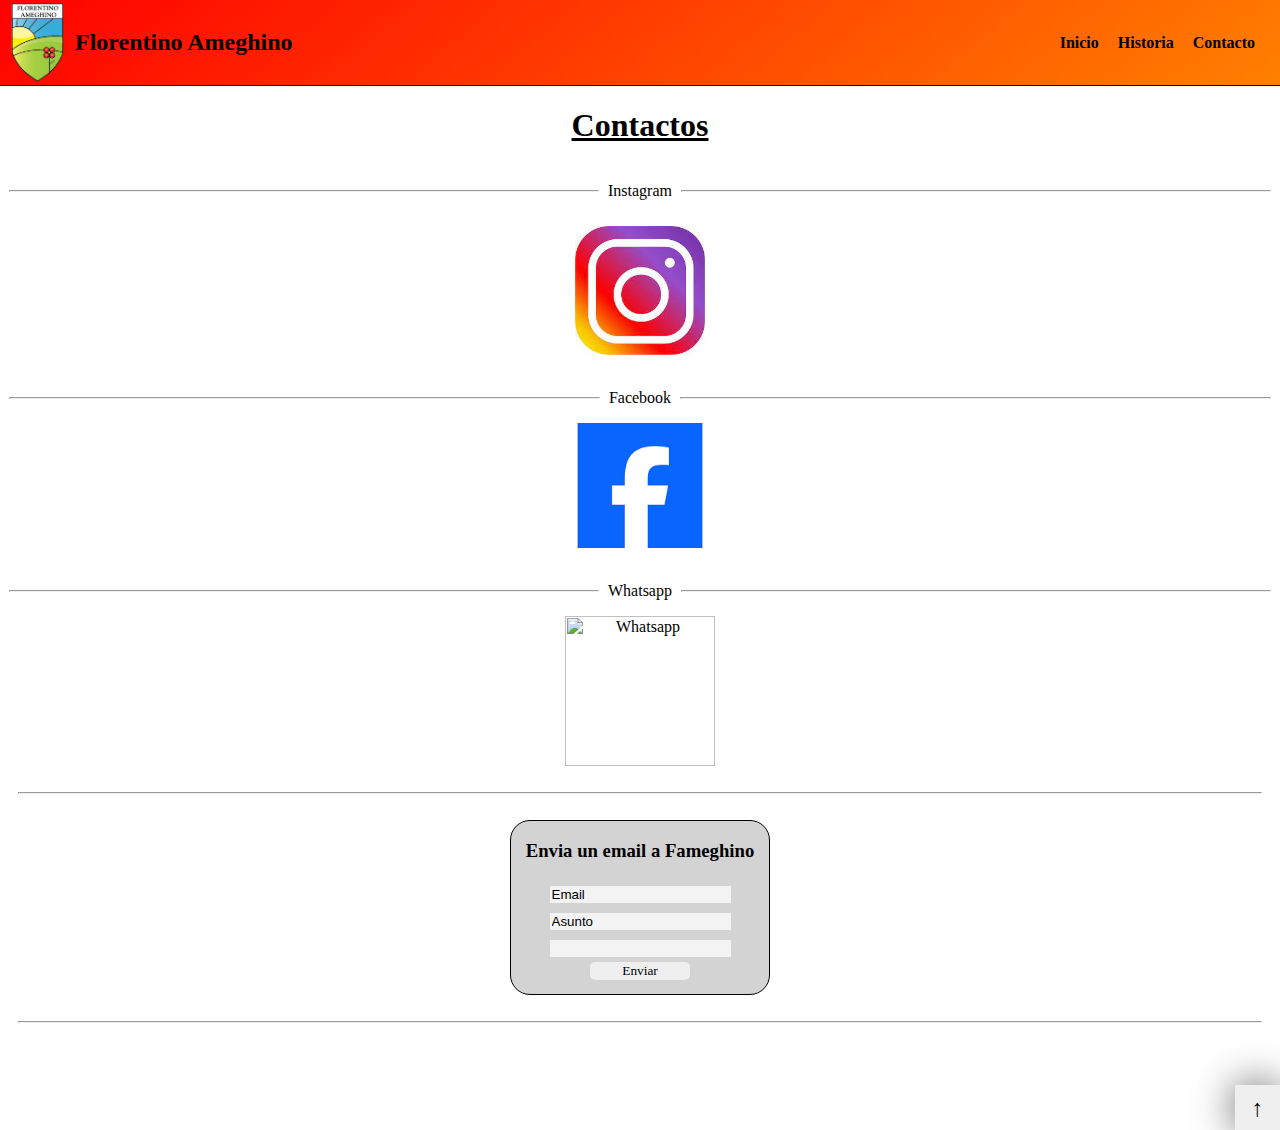
==== contacto.html @ 64c40389 "Add files via upload" ====
<html>
<head>
<meta charset="UTF-8">
<title>Contactos Florentino Ameghino</title>
<link rel="stylesheet" href="estilos3.css">
<link rel="shortcut icon" href="LogoFAmeghino.png">
</head>
<body style="margin: 0;">
<style>
    .contenedor{
        display: flex;
        justify-content: center;
     }
    .inputs{
        flex-direction: column;
        justify-content: space-between;
    }
  

        
    
    
</style>

<div>
    <header>
        <div class="A">
            <a href="https://sitio.fameghino.com.ar/"><img width="55px" src="LogoFAmeghino.png" alt="Logo del colegio"></a>
       <a href="https://sitio.fameghino.com.ar/"><H2 class="FA">Florentino Ameghino</H2></a>
        </div>
    <div>
        <nav>
            <div class="button">
    <a href="index.html">Inicio</a>
    <a href="historia.html">Historia</a>
    <a href="contacto.html">Contacto</a>
             </div>
</nav>
</div>
    </header>

<h1 class="queee" style="text-align: center;text-decoration: underline;">Contactos</h1>
<div class="chesquinho">
    <hr>
    <p>Instagram</p>
    <hr>
</div>

<div>
 <div>
  <div style="text-align: center;padding-top: 10px;">
<a href="https://www.instagram.com/coleflorentinoameghino/"><img
width="130px"
src="[data-uri]
IjJKLxJTRT/
9oADAMBAAIRAxEAPwDcUEEFixBIzzsY0ve4NaBUucQGgbSToURjHjHDY2Z0nOefAjBGc7efFa
NZ9puWS4cxhtFsdnSv5oPNY25reA1neb/
YumtujqSgkqByszdevZr25lf8L5RLOyrbOwzHxjzI+om93YBvVTtuO9vl/
wDaIx4sbc3+o1d3qsAo6LjYwaE2bQwxjAX24/
jcnsuEp3+HNK7ypHu9pSGedqSCMCjGEBY6MDMEoHHajByTBRgUS1yGexGqUCSuAoxUoUJFkQk
otSjkIpC3ZaRSTtRSSjlFIWliISVwkoxCKQtWWIpK4SV0hAhZZYiVO1LRW6ZngSyN8mR7fYUi
QuELRaDnC0p2wY64RipScvHiygSA8XHnd6t+BspsbqNtURZ/
mR1eziWeEBwzlmJCLRQyUsT848MPxuXDomHQvRNgtsUzBJC9r2HQ5pBHC7QdydLz1gjC09lfy
lneWHWNLXDY9uhw7xqotcxRxvitozHDk5wKujrc4DS6M6xu0jvKuopHRDlDEe86FkhLcRmVpQ
QQQihQQQQWLEFBY04fjscPKO5zzURs8Z2m/
Y0XVO8ayFLWiZrGukeQ1rQXOcdAa0VJPUsKxow4+12h0pqG+DG0/
daNA4nXvO4LlzrJnkyg51IeV9Lc/
bqHf5dtk0whbZJ5HTSuJcTUk9wA1Aagm4KICjArprlbXMAwCOCjgpIFPMHWGWd4ihY57jqGza
ToaN5uRLXIaRoAuUiEdo1azoG1aLgPJ0wAOtby4+JGSGjc5/
hHqp1q54PwVBAKQxMZ5LQCeLtJ611zgDMkk2UYgbM6W4cdyxeDAlrf4NmmO/
kpKdpFEuMXbb0ab1blt6C2Kxw0DegnV7j9o3rEhi7bejTerKN83rb0aX0CtrQXYyg8aBvUZq3
HQN6xT5u23o0voFF+blt6NL6BW2oLv9Sf1RvXHOXagsR+bdt6NL6BXPm5bejTegVt6C1+pP6o
3rOcu1BYccW7b0Wb0Ci/Nu3dFm9Arc0Fn6k/qjes5y7UFhZxat3RZvQKK7Fu3C/
5LN1RuPsW7ILP1F/
VG9Zzl2oLz1arFLH+tjfH5bHM94BNqL0W5gIoRUbCq9hbEuwz1PJCJ3jxUYa7S3wT1hSMyi37
222e+K7FQNIWKEIpCtWMeJNosoMjfroheXtBzmja9l5A3io20VWKPZI14u03U7XBwuEQo0Mrm
OD2OLXNNWuBoQRoIKBRSultbRiPjSLZGWSUE7AM8aA9ujlGjZtGoneFa152wVhCSzysniNHMN
RscNbXbiKhb3gnCDLTCyePwXtqNoOhzTvBBB4JLV0/yncpuY7igpo+SbjMnyCCCDUKomVTC/
J2dtnaaOmN/kNvPCpp1ArJAVaMpdv5S3Pbqja2NvEVLv6nPHUqqEE593lX/
JVL8mjYNJHKPfj5WSgRgUmCneDbFJPKyKMVc52a0atpJ3AAk7gVK1yKkAAJOYKSxawBNbJeTZ
c0UL3kVa1p9rjQ0GumwEjZMCYEhssfJwtp4zje952vOvhoGqiGL+CI7JC2GPVe52t7zSrj2dQ
AGpPrVaWRMdJI4NY0EucbgAESqPX17ql/
JbfkaBr7T26tQ7bpdQWFsarHZqtklBeNLGc5wOw0uafKIWf41Y9Szkx2cuii0VFz3ja46m/
ui/ab6CoArpjb50TBkgkcqY27Bn7zo2Y7QVpdpymR/wDrs73Da94aexod7U3+k1/Rh6w/
As+BRkS2NmpEnJ8A+3eeK0AZTHdGHrD8CN9JjujD1h+BZ8EYFTtgiP27zxULqKHq7zxWgfSU7
ow9YfgXfpIf0YetPwKgAowKlbTQdXeeKgdSxDRvPFX76SH9Gb60/AufSS/
ozfWn4FQwu0U3M4OrvPFQmBg0K9fSU/ozfWn4Fz6S39Gb60/
AqKQikLOZQdXeeKz5LNSvf0mP6M31x+BdblNdrso6pj/
81QkUhZzKDq7zxWvks1LUrBlEsjzSVskW8jPb2tv7larHbIpW58T2vbtaQRwu0HcsBITrBuEZ
rO/
lIHljtdNDhscNDhuKgkyew4sNju4qN1OPtW+rPsdcRw8OtFkbR+l8Q0P2ujGp37ug8dMxijja
y1jk3gMmAqW/
deBpcyveNI36VaUvDpKeTUdxUALo3dq84EIpC0PKVi0GH5bCOa4gTNGgONwk4E3HeQdZWfEJ3
FKJWBwRrHBwuEmVouSbC9HSWNxuI5WPcRQSD3TTc5Z4QpLFm2cha4JdQkaHeS/mP/pcVzUR/
MjLfeGPvsWpG8ppC39BBBV9L152xjmz7VM8aHSvd2vJUeClLf8ArHeUfxSIKTtevWGssxo7Aj
hajkmwNRj7Y8XuJjjr4o8Nw4kAfwnasuZpA3heh8BWDkLPDCKcyNoO92l563EnrRsGJuq58RT
mKnEYzvO4WvvI3qRWQ5RcZDPKbNEfqo3UdTQ948InaBoG+p2LQ8bsKGzWSWUGjqFrNznXA9Wn
qWD1vqiHOsbJXkKjDyZ3aMBt0nuGbbfOEcLoKICjBdtcn7mo4KOCkgUcFEtchnsR0YJMFGCIa
5DOalAUYFJhGBRDXIZ7EoCugpMFGBRDXIZzUoUUhAFGop1ARZJkLhRyFbcnWBY55HzStDmxZu
a03gvdU1I10A0b9yjlkEbC86Fw9waLlVQWGXNzxFJmUrnZjs2m3OpSiar0Qswyk4Ejicy0RND
RIS17QKDPpUOA2kVrw3lCQVokfySLXzKKOflGxCpUMzmOa9ji1zSC1w0gjQQtoxTw4LXZxJcH
t5sjRqcNY3EXjjTUsUIVoyc4TMNrEZPMmGYdmcKmM9tW/wAa7rYRJHytIx/
C3MzlNvpC1e12ZkrHRSCrXtLXDaCKFYNhfB7rPNJA7SxxbXaNLXdbSD1r0Cssyr2ENminA/
WMLT5UZF53kPA/
hQVBJZ5Zr9PxdQU7rOtrVDIRXC4o5C4nARq1752HaEFnue7ae0oJPzVqC+WFXLefrHeUfxSAK
cYQbz3eUfxTZVHlYr1dmLApXFqIPtUDDoM0bT1yAL0SvPOKH26zefi99i9DJnRm4KpXxVhNGO
w+az3K/aqQQRePI53oNzf7iysFaTln/wAL/
P8AZEs0Cx7umfehM8ixgULDruf+RHolKowKTBRgVI1yOc1KAroKICjAohrkK5qUBRgUm0bOHb
qV0xfyfzygSWgmFhvzafWEeSbmdd+5EB4GdA1EjIm8p5t70a1UapWCF7/
Aa4+S0u9i2XBmKVigoWwtc4ffkAkdXaK3N6gFNtYAKAUGwLrnNswSWTKbL9BvibeV/
NYOcHTjTDKP5b/ySBFDQ3HYbj2L0Em9rskUozZWMeNjmhw7CpG1ts7VBz+
+du9YKCjArU8K4hWSSpirC793nMrvYT7CFQcN4vWmyH61tWE0Ejb2HYCfunceqqNgqmPNhnUj
ZmSYA49qiyrTiDhyOzyPjmOayXN550Nc2tM46gQdOqg3lVUFdKJkYJGFp0rl7ARYrfOUFM6op
Sta3U21WXZQsPR2h7IIXBzIyXOeL2uebgGnWAK379yqhcaZurZq7EQhCwUIjfyyb7vVQxwBpv
dEISljn5ORko+49r/
RcHfgilJyC48CjrXwU69Dqj5V4q2WJ+tswHU5j694CvCp2VL7G3zzPdeq9S/
vN2pdF9YWSlEIShXFYExUuguoIFDqFwgznu4n8UyexSltZzzx/FMpGLz/
AJWK9Nhf0RsCeYn/AG2zefh99i9Drz5ik39Ns3n4ffYvQac0B6B2qn/
FX78f9p81mWWnRZeM/siWZgrS8tOiy8ZvZGsyBUcxtK73oCd5DF8nx/
5fycjhGBRAV0Lprkc5qUBS1nhc9zWMaS5xDWtF5JOgBNwVrGTPFsRRi1yj6yQfVg/
dYfvbi73abSiWG6WV9S2liMju4az7xP8A0n+J2J0dlAlmAdOb66RHuZv2u7KDTb0FRcc8dm2c
mCy0dKKhzze2M6KAfef3DXW8KdUsCetm1ncB5Ae8SVbMI4Tgs7c6eVkY1ZxvO5rdLjwVZtWUa
xtNGNlk3hoa3+sg9yyq02p8jy+V7nOOlziST1nVuSYKla0HOm7MjRtHTJJ8BxWosylwa4JKbn
MP4hSmDseLDLQF7oidUozR1uBLR1lY6CuhSiJhXL8mQ6Ljv4r0LFIHAOaQQbwQagjaCuTQte0
se0OaRQtIBBGwg6VieAsYbRZXVidza85jr2O23fdO8X8dC1nF7DsNrj5SO5woHsPhMO/
aDfQ6+IIEUkRZjoSmopHw45xr4+yqJjjimbPWeAExE85t5MZO/
wATfq1qpBb5LGHAtcAQQQQbwQdII1hY/jfgM2WfNbXk31dGdg+8wna2o6iExo6ou6Ds/
n799stPLy+i7P5qFKKQgCjUTJTEWSZCJJoPApUhJyC48CtjOtDOvQip2VL7G3zzPderiqflR+
xt88z3Xqu0v7zNqXRfWNqyYhFISlEWisATFS6CMgglBZMbYznO4/imb2KVtbOc7/
utM5GLzYu6R2legxPwGxK4rM/TLP5+H32rfFhOLTf0yz+eh99q3ZPcmm7HbVV/iY3lj/
tPmVmOWrRZeM3siWYgrTstQusvGb2RrL1DUm0zu7yCsfw+P/HR/
wCX8nI4KMCiBdBWmuTNzFOYoYJ+VWqOI+DXOk8gXnhs4kLfI2gCgFALgNizPI5Yr55yNTY2nc
ec73WLT0ypx0bqgfEE5fVfL0MFu84n0Hcqlj/jD8khzYzSWWoYfEF2c/jeAN5rqKxvOrep/
KBhIzW2W+6M8m3gyoP9WcVXQVvl3Kd5NohT07es7E9+Ydww23SgK6EQFGBUzXIhzUcFHBSQKO
CiWuQz2I4UlgHC0lmmbLHque3U9h8Jp/
DYQFGgoBTgg4FCyRhwscy9A2O1NljbLGate0OadxFQofHPBfyiyvAFXsHKM21aDVo4io61DZL
sIF8EkBP6pwLdzH309IPPWrygzeN+GhViRphlIGg/kbl5+BXQU7w5ZeRtE0QuDZHBo/
drVv8ASQmQKesfcXCakA4hHKJILjwKMChILjwKnbnUNrFegFT8qH2Rvnme69XBVDKf9kb55nu
vVepf3mbUti+sLKSESiVRKKwpipdBBBAqFGtLOc7r9qZyMUpaWc48T7UzkYvLi7pHarrE/
AI2LrP0uz+ei99q29Yvi+z9Kg89H77VtCsWSTeN230Ve+IjeSPYfNZpllF1l/
n+yJZe9q1TK+2os387+0szkYh6t1p3d3kFZMgm1BH/
AJfycmi7VHexJqNrk7zrZckX2J3niP8ATiV5VDyQSg2SRmsTFx/
iYwD3Sr4nkBvG1eYZZBFdLfrLzZaZi97nnSXEniXEn2ogKcYWsnIzyxeJI9vY5w/BNQhGuV/
IaQC3No2JQFGBSYKMCiGuUDmpQLoKICjBENchXNRwUcFJBGBRLXIZzVeclMp+UyN1GEu9F8YH
vFaosvyTwVmmk8WJrPTdX+2tQUUpu5VfKX/sEdg8ljePzaW+bfyZ/
wBNn5Kvgqbx5lzrfMdjmN9FjAe8FQQKZQu6A2BMY2f6Tdg8koCuvNx4FEBXXG48CjI3YhRuav
QaqGU77I3zzPdereqjlN+yN88z3XpJS/
vM2pNF9YWVlcKOQikKwpipSi6hRBAqFSFoZeeJTR7FKWhl5600kYvJi7pHarVE/
ALmAmfpUPnYvfC2BZLgVn6TB51nvha0rNkU3idt9AkmXTd7Nh81nuVltRZ/
539pZvIxaZlUbX5P/N/trPJGISvd/uXd3kFYciOtRR/
5fyco17Eg9ikJGJtIxRtenrHq65IMIBs8lnJpyjat3vjqQB/
CXnqWvLzhgq2vs88czNLHAjfQ1IO6lR1r0Fgy3MniZNGate3OG7aDvBqDvCdUMnKYW6vVUr4m
pSycTjM4WO0cRa3esoyqYH5K0/KAOZMKnYJAA1w6xQ/
xblSQV6DxiwNHbIHQv13tOnNeK5ru+hGsEhYRhbBktmldDK2jgeojUQdddq5nYWOvoKbZCrm1
FOIiemwW2jQe4WB8dKahGBRAV0LGuTZzUoEYFJgowKIa5DualAV2qICrfiHiubVIJZWnkWHXo
kcNDBtHjHq13ENegah7IWGR5wHuw7Srxk8wUYLIHOFHTHlSDpDSAGD0RWm1xVltEzWNc9xo1o
LnHYAKk9gSypWUvDQigFmYefL4W6IeF6Ro3hnbFsdIqmAOqp+1x8PwAszt1qMsj5Tpe9ziNmc
S6nekUQFdTBrlZXMAwCOCuvNx4FFCDjd1FExuxQ5ZivQ6qOU37I3zzPdercqhlM+yN88z3XpX
TfvN2quw/
W3aswoikIAoFWIJjZSlEEZBBKBT1oZeeJTR7FKWhl54lM5GLxxzumdpVgjfgi4HZ+kQ+cj94L
UVmmCm0tER/wA2P3gtLVsyCbwv/u9AlOWDd7Nh81Rcpra/J/539pUB7FouUaKogdsMg7cw/
wC0qhyMQOUjaqf3fxCe5Hf/ALRnf/
IqOexNpGKRkYm0jFA1ydMeo6RiueTvGoWdxs05pE41DjoY46ydQ0V2G/
aqrIxNpGIyGZzHcpq7qKeKriMUmY+IOgjtH4NwSvSahsYMX7PbGZkzbxXNe3w28Ds3G5Z1iZj
0bOG2e1Zzoxc14vcwbKa2jZp2VuC1Sx2uOVofG9r2nQ5pBB7Ne5PopWTt8wvP6ujqcnTA4jqu
GY8DrHmMTjWHcQLZZyTG0zM1GMEml+mPSNG8X6VVy1wN4IIuIIoQdhC9LpparBDL+tijf5bGv
9oXBpeqU1p/
iaQC0zOV2g2PhYjwsvOd+wp1YbDNM7Mije92xrHGnGmgbyt6GArH0WAHbyMf5J9FE1oo0Bo2A
ADsC6bCdJXcvxIy3Qi8T6AYrNMW8nDiRJbTQaeSBq47nOFzRubU36QtJs8DI2hkbQ1rQA1rRQ
ADQAAl1BYw4yWextJkdnPIq2NpGedlR91u89+hTgBoSKaoqK2QA4nQBmGwepx1lOsOYWjssTp
pTcLmt1vcdDGjWT3Xk3BYhhjCclpmfPKbydGprR4LW7gPxOtLYw4fmtkvKSnmioawaGN2DaTr
28AAIsFba7FWGgydzZt3/Wc/
Z2D116MAjgo4KSCMCiWuRLmpSqD9HauAozWFxzRpNw4m4IhjsUOW2K9EKn5TfsjfPM916uCpu
VF9LIwbZ2j+iU/
gg4P3G7VVqYf6rdqy8FHqkgUeqeMcmzmKXQXEFBdBWVvnZeeJTZ7FJW2Oj3DY4hNHsXi8h5Mj
gdBPmmkb8AmJBBDhpBqOI0LR4pA5ocNBAI4EVCz97FbMWrVnw5p0sNOo3tPtHUrF8PTgSPiOk
Aju/
B3IXKbeUxrxo9f+kljlZOUsxI0scH9V4d3GvUs1kYtklYHAtcKgggjaDcQsxw3gx0Erozo0tP
jNOg/
hxCKy1AQ5swzZj6IjI1T0TEdo9VAyMTaRikXsTeRiTtcrIx6jpGJtIxSMjE2kYiWuRTJFHSMT
vBOG7TZTnQSObXSNLT5QNxRXsTZ7ETHIRiERZr2lrgCDoOIWi4KyqaG2mDi+M04cx3xKw2bKD
g5wqZXM3PY6v9AIWIvYiUTBlZIO1K5fhyhlN2gt2HiCt4OPeDBf8pb1MkPsamFsyk2BlzOUkO
5tB1lxB7isXCMCpxVvOpQD4Yo2nEuPePRoO9XnDOUm1SgthaIWnQ4c6T0iLuptd6p0srnkucS
5xNS4klxO0k3lIAowK6EhOdHxUcNOLRNA2Z/
HPvSgKMCkwUYFTtctOalAuhEBRgUQ1yGe1HBU5ibYTPbImUuDxI7c2PnX7iQB/
EoGq1fJngMxRG0yNo+UANB0ti0j0jQ8A1TcuwSvKEghhJ0nAd/DP3K8LO8q9r/
UQj9+Q7tDW+1/YtEWJY44TFptcj2mrGnk2+SyoqNxdnHrWQDp31JBk+IvlvqF/
fn3KGBR6pMLtbkzY5OHMU7yTvFPYUFfvmud3cgg+ctSTnDUphmHNlJ20Pbp76qOc1WPDdnzmB
40t9hUA4Ly/LMBgrHandId+ffdG00nKYPD33Jq9iXwVazDIH/
dPhDcfxGlcc1IvYg4J3QvEjM4xCKwc0tOYq9xuBAINQRUHaCo7DeCmWhmabnC9jth2HcVFYEw
rmfVSHm/
ddsOw7vZ7LSvQqaohrobjEHAjV2cD3hJXsfTyAg7D73rJ8IWCSJxZI2hHYRtrrCj5GLXbfYY5
m5krQ4atoO0HUqnhHEx2mB4I8V9zu0XHuSSpyRLGbxdIbxx7sexPqTK0bhaTond+O/
xVGkYm0jFYrTi/a26YX/wtz+9tUzfgS0/sJfVP/
JBiKUZ2HwPBO46mM4hw8RxUBIxN3sVgfgG19Hm9XJ+SQfgC19Hm9XJ8Knax/
VPgUWydnWHiFXpGJs9isT8XrZ0af1UnwpF+LVu6NL6qT4UQ1r9R8EUyoj6w8RxUAjAqWdixb+
iy+qk+Fc+bFv6LN6qT4VO0O1FSmoh648QowFAFSvzZt3RZvVSfCh827d0Wf1Unwqdl9SidLEf
vb4hRgKMCpL5t27os/qpfhXW4t26tPks/
qpPbmqdpKHfJH1h4jio4FGBVnwbiBhCW9zGxDxnkDuFXdoCvOL2IFms5D5frni8Zwoxp2hl9T
vJO4BFMuUpq8p0sI+rlHU2x35h49yrWI+Jjpi20WltIhe1hFDLrBI1M97gtXQULjHh+GxxcpI
auNQxgPOe78Btdq40BmVTqKiWslGHYANHvSVGY/
Yf+TQclGfrpQQ2mlrdDn7tg3muorIgUthXCUtoldPK6rieoDUGjU0f9vJKbAqeM2VhpaMU8fJ
0nP71DQlFLYs2PlrXDHqL2l3ks57u5pHWogFaJkswUfrLW4Xfqo+4vPc0V8pTuk5LSoax3y4n
O93Pu/ctGQQQQKrCI9oIIOg3FVm22YxuLTo1HaFaU1ttlEjaG4jQdiU5XydzyLo/
W3N6jv3Hsup4JfluxzKquCTc1O5oi0lrhQhIELz4gtJa4WIzhN2uTV7E+wbhh8XNdzmbPF4H8
PYm7mpF7EVS1UlO/
lxmx94HWu3NbIOS4XCudit0corG4HaNBHEJ2s7IINRUEaCLj2p5Dh60Muzg8bHiveKHvVrpfi
BjhaZtjrGI8M43oGTJrs8Z7j74K8IKptxvcPCiB4PI/wBpXPnoP2B9Z/xTFuVqQ/
fudwUX6bU9XeOKtqCpxx6HRz6z/ikzj83o59YPhXYynSn79x4LoZKqz9m9vFXVBUd2UNo/
w7vWD4Umco7Oju9YPhXfP6fr+a6GR6w/097eKviCz92UxnRnesHwojsqEY/
wzvWD4VvnsB+7zXf6JXH+nvbxWhoLOTlVj6M/1g+FF+lePor/AFn/ABXXO4ust/oVf/
8ALe3itIQWb/
SvF0Z3rB8KJJlYZ92yOPGYD2MK3zmPX5rBkGvP9Le3itLRHOAFTcBpKye15UrQbooY2b3Veeq
8DuVWwrjFa7T+vmc4bBQN9EUHcs5w3QiYvh2qd+4Q3ee4DDxIWnYx5QLPCCyzkTSbRfE073Dw
uDe0LLcI4QltEhlneXOOs6hqa0aA0bAmIKMCsEhKfU2TYaUdAY6Sc/
4HYO8lKArqIClrNA97mxsaXOcaNaBUk7Ap2uUj2p3gjB8lplZDEL3GldTR94u3AX92tbpguws
giZDGOaxtBtO0neTUneVCYl4stscdX0MzgM9wFzRp5Nm4azrPAAWhduddU/
KNWJ38ln0jedfD2EEEEFwlyCCCCxYm1rsjZBQ3HUdigLXZHxnnC7URrVoRHMBFCKjYUpyjkiG
s6X0v6w9RpG8a9CnhndHsVOcEm5qslqwQx17eae1Rs+CZW6Bndf53qpT5FrIPt5Q1tx3fVuTG
Oqjdptt92UQ9ibvYpOSxvGljhxCbPgOzuCE+VK3AtI2g8EWyQa1GSMTZ7FKvs7vFKbSWV3ins
U7GP1HwKKZKNajJGJs9ilJLK7xT2JvJZX+K7sKIax+o+CLZKNaipGJtIxS77G/
xHdhTd9jf4h7CiGtfqPgi2St1hQ8jE3exTElhl8R3YfySD8Hy/
s3+i78kS0O1HwRUczdahZGJu9imZMHy/s3eifySD8Gzfs3+ifyRDb6j4Itkrdail0FPH4Lm/
ZyeifyRf/GT/s3+ifyUzSVN8xh0jxCbgroKcf8AjJ/
2cnon8k4gwFbHeBBK7yWSH2IhhKhe+MZ3DxCYhGBVmwfiDhCWlYwxvjSEN7WXu7lcMC5M4GUd
apDK7xW1YzgT4R6iEXG1x0JRU5Vo4Ri8E6m4ndh4lZ7gTAlotb8yFhPjONzW73HVw16gVruKm
KkNibneHKRR0hAuHix+K3vOvUBO2SyxxMDImNY0aGtAaB1BOEW1ts6qdflaSq6DRyW6tJ2n0G
GnEoIIILpKkEEEFixf/9k=" alt="instagram">
</a><br><br>
<div class="chesquinho">
    <hr>
    <p>Facebook</p>
    <hr>
</div>
<a href="https://es-la.facebook.com/fameghinoxD/"><img width="250px"
src="[data-uri]
NbVtWcijg9e/
O7MDzXMB5h9+YgBw6OjpsjXrtP67eOPDhHjr4pOCTgk8KPin4pOCTgk8KPin4pOCTgk8KPin4
pOCTgk8KPin4pOCTgk8KPin4pOCTgk8KPin4pOCTgk/qH/
LFztWD8LUgqrs4ti9RTb7YhaGb9xaXy6vn/
kvPjdXl9eh27oJW4CyKFeRzobtdNDrtwcwbdTeYnB2vmtN5AN83xWFt0R/
6cIlmk66D76tcdNqf5M+cFJ5ZJb446HUKzfwBX7pgflxwJnyp4vNV4Znw+bmbYfGZ8HlFo4Fh
JnzeUY5MM+FLHuRD5oVeKvh2c7d3tpnw7RYbzhqvwbdT+NM6E76dI7w2z4Tvs7jATa4XfB8FS
/tM+D6KLdfL2+B7Lyp+p/
sZfO+N7d988H3kmvvMhG9b2N9nJnzvfMbbtbfgeyvu7TWTZx3bo7svNKPdvV8/
PJ7+bTodNS/WhR/
1lptvvMkfsFm7VlB3Lt7mXio8oNx8T7nLD5uB9PEuM188z13daZeVpeZzFzmLX4USXsn58s4c
3ZaoV26+IPu5+GC+x5a0CvFFZ5lLL4vvpKokX5D5e8HsRv7wlZsvynw+2dE/fOXmq2Wu/
PsQT5BLzJdz2feo/+2Wm2+aufJBdn+UmM9l7myZHOCrr8J8Z/Dl8GX+Un+IE2+F+Y7hU/
i68El8EXzw5QSfFHxS8EnBJwWflIXP1ROFmTdt3XH9m4o/
5i0Vn1ufJHvOWnjz6+SbLqr5mDwo9rppbqviI+FLN+LTp1R4IHxfNDiHT6gzhk/
IcOaAL53hugW+dD3DA0z4/
GaGrz74Ug2f4BPqWrZMwue3tPzEA59f03Dihc9vNjfowec3Me0Wh8/
LcssGX6p70+YD+LwWljMHfF4z255T+JINbix68HltbK9pwZesb3tPC75kxrcVysQX9SftRJkv
Fd21v+rB9rZCmfhqUSvReeZ/
Mug+tb7IdNlSMj4v9jbDJwafFHxS8EnBJwWfFHxS8EnBJwWfFHxS8EnBJwWfFHxS8EnBJwWfF
HxS8EnBJwWfFHxS8EnBJwWfFHxS8EnBJwWfFHxS8EnBJwWfFHxS8EnBJwWfFHxS8EnBJwWfFH
xS8EnBJwWfFHxS8EnBJwWfFHxS8ElVjO8P5jNzvwYblHYAAAAASUVORK5CYII="
alt="Facebook">
</a><br><br>
<div class="chesquinho">
    <hr>
    <p>Whatsapp</p>
    <hr>
</div>
<a href="https://api.whatsapp.com/send/?phone=5491166640524&text=Hola
%2C+que+tal
%3F+Ingrese+al+sitio+y+me+contacto+para+saber+mas+del+establecimiento&typ
e=phone_number&app_absent=0"><img width="150px"
src="https://upload.wikimedia.org/wikipedia/commons/thumb/6/6b/WhatsApp.s
vg/1200px-WhatsApp.svg.png" alt="Whatsapp"></a>
<br><br>
<hr>
<br>
<div>
    <div class="quee">
        <div class="contenedor">
            <div style="text-align: center;border: 1px solid rgb(0, 0, 0);border-radius: 20px;background:lightgray;">
        <h3 style="text-align: center;padding: 0px 15px;color: rgb(0, 0, 0);">Envia un email a Fameghino</h3>
         <div style="text-align: center;display: flex;justify-content: center;flex-direction: column;">
            <form class="inputs">
                <input style="margin: 5px 0;border: none;background-color: #f3f3f3" type="email" value="Email"><br>
                <input style="margin: 5px 0;border: none;background-color: #f3f3f3" type="text" value="Asunto"><br>
                <input style="margin: 5px 0;border: none;background-color: #f3f3f3;" type="text"><br>
                <button class="boton" style="border: none;width: 100px;border-radius: 5px;">Enviar</button><br>
            </form>
         </div>
        </div>
        <br>
        </div>
    </div>



<br>
<hr>

<h6>Creador de la pagina:Benjamin Fernandez</h6>
<div class="ahh">
<a href="#"><button class="volver">↑</button></a>
   </div>
  </div>
 </div>
</div>



</body>
</html>
---- estilos3.css ----
header{
    background: linear-gradient(320deg,#ff8000,#ff0000);
    height:65px;
    display: flex; 
    padding: 10px;
    justify-content: space-between;
    align-items: center;
    border-bottom: 1px solid black;
}
.FA{
    display: flex;
    text-align: center;
    margin-left: 10px;

}
.A{
   display: flex;
   align-items: center;
   
}
a{
    text-decoration: none;
    color: black;
}
nav a{
    padding-right: 15px;
    font-weight: 600;
}
nav a:hover{
    color: white;
}
.contenedor .inputs .boton{
    font-family: Georgia, 'Times New Roman', Times, serif;
}
.contenedor .inputs .boton:hover{
    background-color:rgb(90, 90, 90);
    color:white;

}
h6{
    text-align: end;
    color: white;
}
h6:hover{
    color: rgba(170, 170, 170, 0.3);
    text-decoration: underline;
}
hr{
    width: 97%;
}
.chesquinho{
    display: flex;
    justify-content: center;
    align-items: center;
    hr{
        width: 46%;
        height: 0px;
    }
}
.contenedor{
    border-radius: 20px;
    height: 175px;
    width: 261px;
    animation: cheschess;
    animation-duration: 3s;
    animation-iteration-count: infinite;
}
.quee{
    display: flex;
    justify-content: center;
}
.ahh{
    display: flex;
    justify-content: end;
}
.volver{
    width: 45px;
    height: 45px;
    font-size: x-large;
    border: 0px;
    box-shadow: 0px 0px 40px rgba(0, 0, 0, 0.63);
}
@keyframes chesches{
    0%{
        text-shadow: 0px 0px 15px rgba(0, 0, 0, 0.521);
    }
    25%{
        text-shadow: 0px 0px 15px red;
    }
    50%{
        text-shadow: 0px 0px 15px green;
    }
    75%{  
        text-shadow: 0px 0px 15px blue;
    }
    100%{
        text-shadow: 0px 0px 15px rgba(0, 0, 0, 0.521);
    }
}
@keyframes cheschess{
    0%{
        box-shadow: 0px 0px 25px rgba(0, 0, 0, 0.815);
    }
    25%{
        box-shadow: 0px 0px 25px rgb(255, 0, 0, 0.815);
    }
    50%{
        box-shadow: 0px 0px 25px rgba(0, 128, 0, 0.815);
    }
    75%{  
        box-shadow: 0px 0px 25px rgba(0, 0, 255, 0.815);
    }
    100%{
        box-shadow: 0px 0px 25px rgba(0, 0, 0, 0.815);
    }
}
.queee{
    animation: chesches;
    animation-duration: 9s;
    animation-iteration-count: infinite;
}
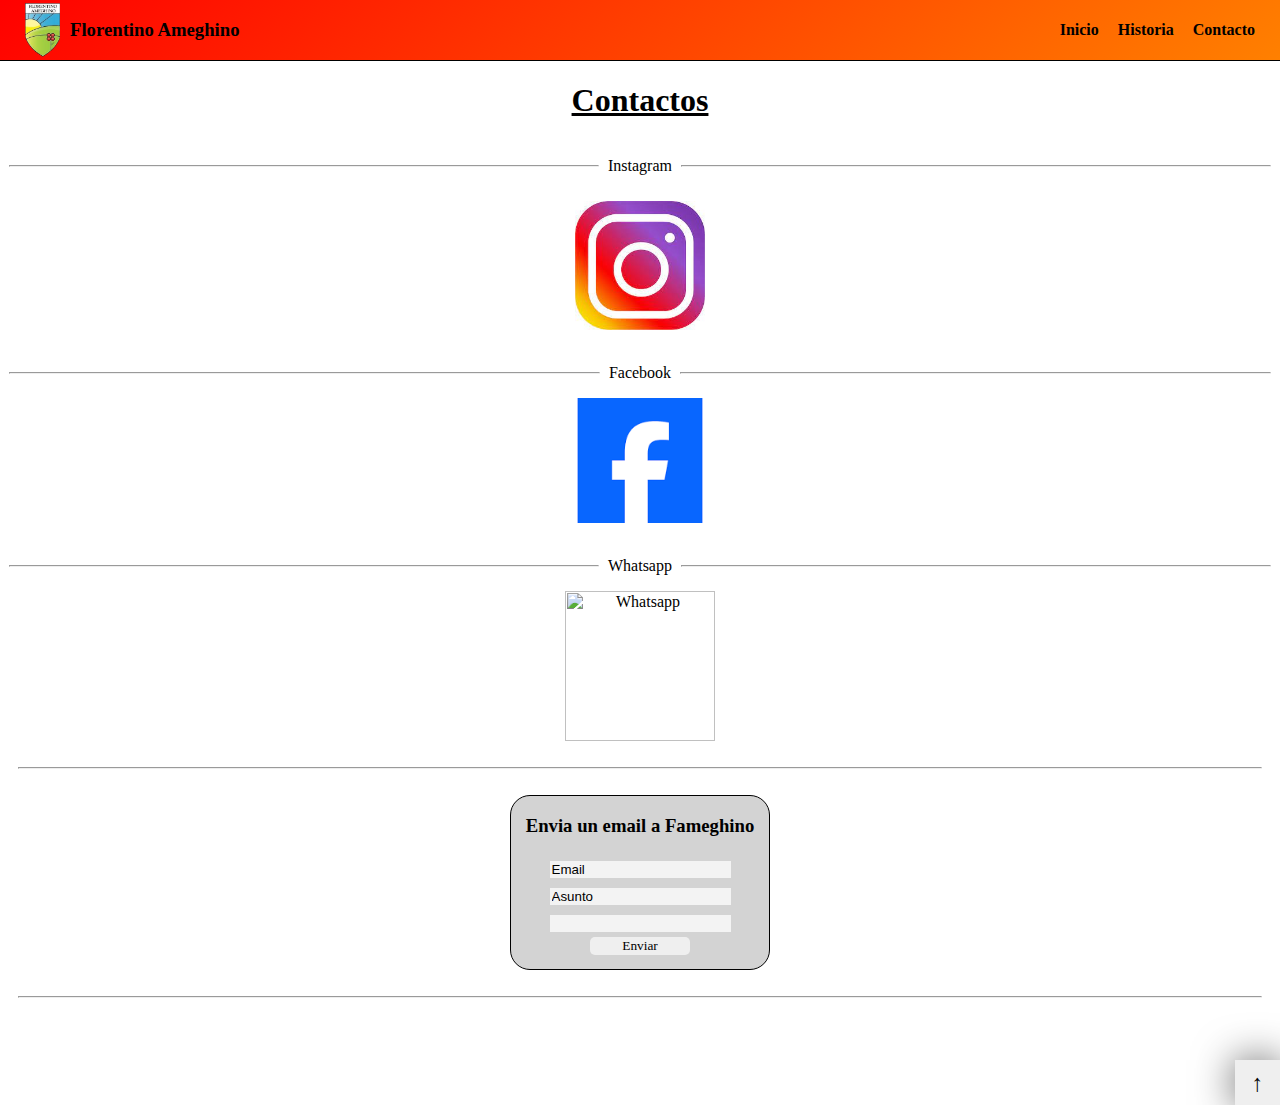
==== commit 2166d36b: "miau" ====
--- a/contacto.html
+++ b/contacto.html
@@ -3,7 +3,7 @@
 <meta charset="UTF-8">
 <title>Contactos Florentino Ameghino</title>
 <link rel="stylesheet" href="estilos3.css">
-<link rel="shortcut icon" href="LogoFAmeghino.png">
+<link rel="shortcut icon" href="./LogoAmeghino-removebg-preview.png">
 </head>
 <body style="margin: 0;">
 <style>
@@ -25,8 +25,8 @@
 <div>
     <header>
         <div class="A">
-            <a href="https://sitio.fameghino.com.ar/"><img width="55px" src="LogoFAmeghino.png" alt="Logo del colegio"></a>
-       <a href="https://sitio.fameghino.com.ar/"><H2 class="FA">Florentino Ameghino</H2></a>
+            <a href="https://sitio.fameghino.com.ar/"><img src="./LogoAmeghino-removebg-preview.png" alt="Logo del colegio"></a>
+       <a href="https://sitio.fameghino.com.ar/"><h3 class="FA">Florentino Ameghino</H3></a>
         </div>
     <div>
         <nav>
--- a/estilos3.css
+++ b/estilos3.css
@@ -1,6 +1,9 @@
+html{
+    scroll-behavior: smooth;
+}
 header{
     background: linear-gradient(320deg,#ff8000,#ff0000);
-    height:65px;
+    height:40px;
     display: flex; 
     padding: 10px;
     justify-content: space-between;
@@ -16,7 +19,11 @@
 .A{
    display: flex;
    align-items: center;
+   padding-left: 15px;
    
+}
+.A img{
+    width: 35px;
 }
 a{
     text-decoration: none;
